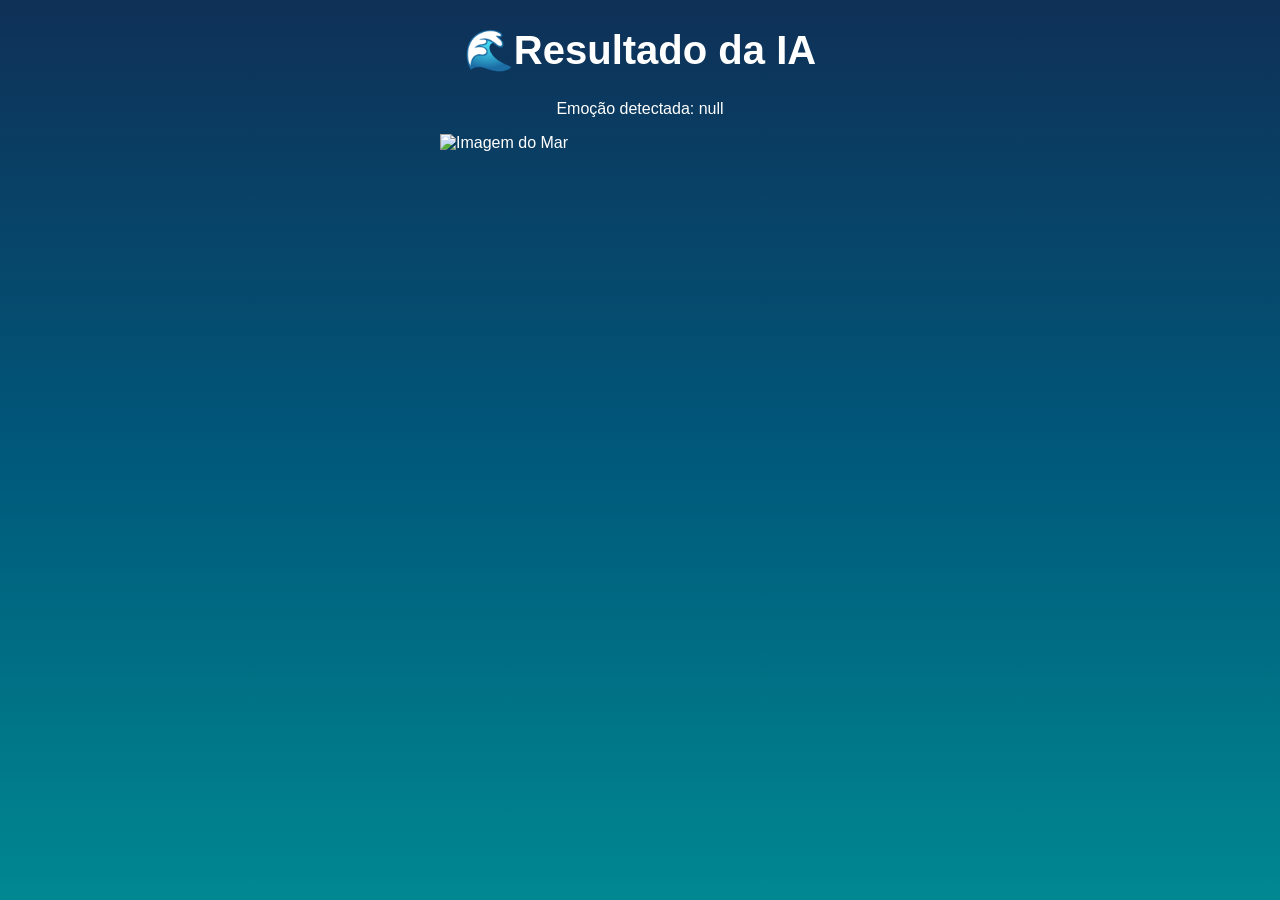
==== frontend/resultado.html @ 72b4a5fd "Fist commit PS C:\Users\mayar\Downloads\projetoIA> git status interactive rebase in progress; onto a" ====
<!DOCTYPE html>
<html lang="pt-BR">
<head>
  <meta charset="UTF-8" />
  <title>Resultado da Análise</title>
  <link rel="stylesheet" href="style.css" />
</head>
<body>
  <h1>🌊Resultado da IA</h1>
  <p id="emocao">Emoção: ...</p>
  <img id="imagem-fundo" src="" alt="Imagem do Mar" width="400" />

  <script>
    const emocao = localStorage.getItem("emocao");
    const imagem = localStorage.getItem("imagem");

    console.log("emocao:", emocao);
    console.log("imagem:", imagem);

    // Traduz emoções para português
    const traducao = {
      happy: "Feliz",
      sad: "Triste",
      neutral: "Neutro"
    };

    const emocaoTraduzida = traducao[emocao] || emocao;

    document.getElementById("emocao").innerText = "Emoção detectada: " + emocaoTraduzida;
    document.getElementById("imagem-fundo").src = imagem;
  </script>
</body>
</html>
---- frontend/style.css ----
body {
  margin: 0;
  padding: 0;
  font-family: 'Segoe UI', Tahoma, Geneva, Verdana, sans-serif;
  background: linear-gradient(to bottom, #0f3057, #00587a, #008891);
  display: flex;
  flex-direction: column;
  align-items: center;
  justify-content: flex-start;
  min-height: 100vh;
  color: #ffffff;
}

header {
  text-align: center;
  padding: 20px;
}

h1 {
  font-size: 2.5em;
  margin-bottom: 10px;
}

.description {
  font-size: 1.2em;
  max-width: 600px;
  margin: 0 auto 30px;
}

.ocean-animals {
  display: flex;
  flex-wrap: wrap;
  justify-content: center;
  gap: 20px;
  margin-bottom: 40px;
}

.animal {
  width: 150px;
  text-align: center;
}

.animal img {
  width: 100%;
  border-radius: 12px;
  border: 2px solid #00a8cc;
}

.animal span {
  display: block;
  margin-top: 8px;
}

.btn-container {
  display: flex;
  flex-direction: column;
  gap: 20px;
  margin-bottom: 40px;
}

button {
  padding: 16px 32px;
  font-size: 1.2em;
  border: none;
  border-radius: 12px;
  background-color: #00a8cc;
  color: white;
  cursor: pointer;
  transition: background-color 0.3s;
}

button:hover {
  background-color: #007c9d;
}

@media (min-width: 768px) {
  .btn-container {
    flex-direction: row;
  }
}
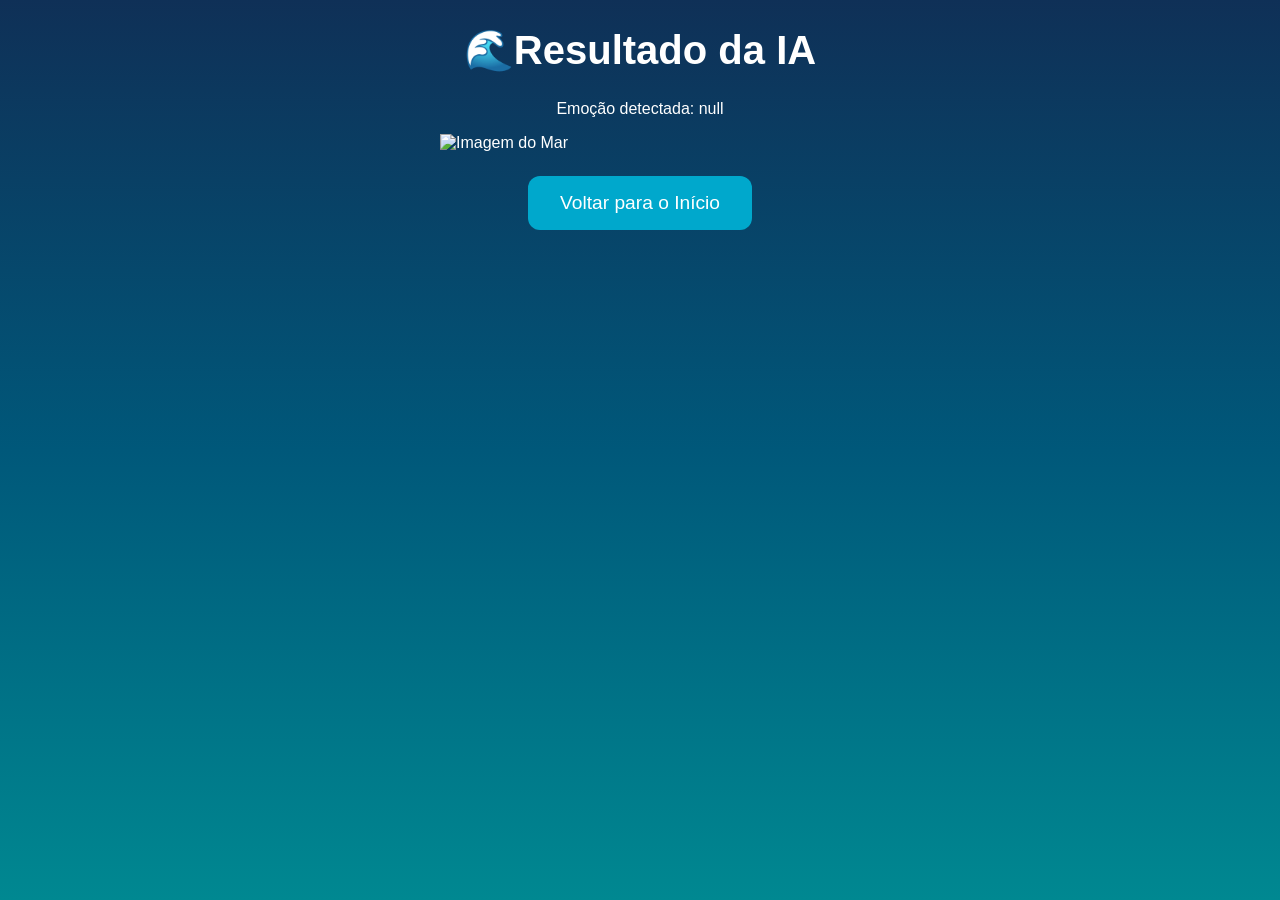
==== commit 35068b89: "feat(result-page): adiciona botão de voltar para a página inicial" ====
--- a/frontend/resultado.html
+++ b/frontend/resultado.html
@@ -9,6 +9,10 @@
   <h1>🌊Resultado da IA</h1>
   <p id="emocao">Emoção: ...</p>
   <img id="imagem-fundo" src="" alt="Imagem do Mar" width="400" />
+
+  <div style="margin-top: 24px;">
+    <button onclick="voltarParaInicio()">Voltar para o Início</button>
+  </div>
 
   <script>
     const emocao = localStorage.getItem("emocao");
@@ -28,6 +32,11 @@
 
     document.getElementById("emocao").innerText = "Emoção detectada: " + emocaoTraduzida;
     document.getElementById("imagem-fundo").src = imagem;
+
+    function voltarParaInicio() {
+      window.location.href = "index.html";
+    }
+    
   </script>
 </body>
 </html>
